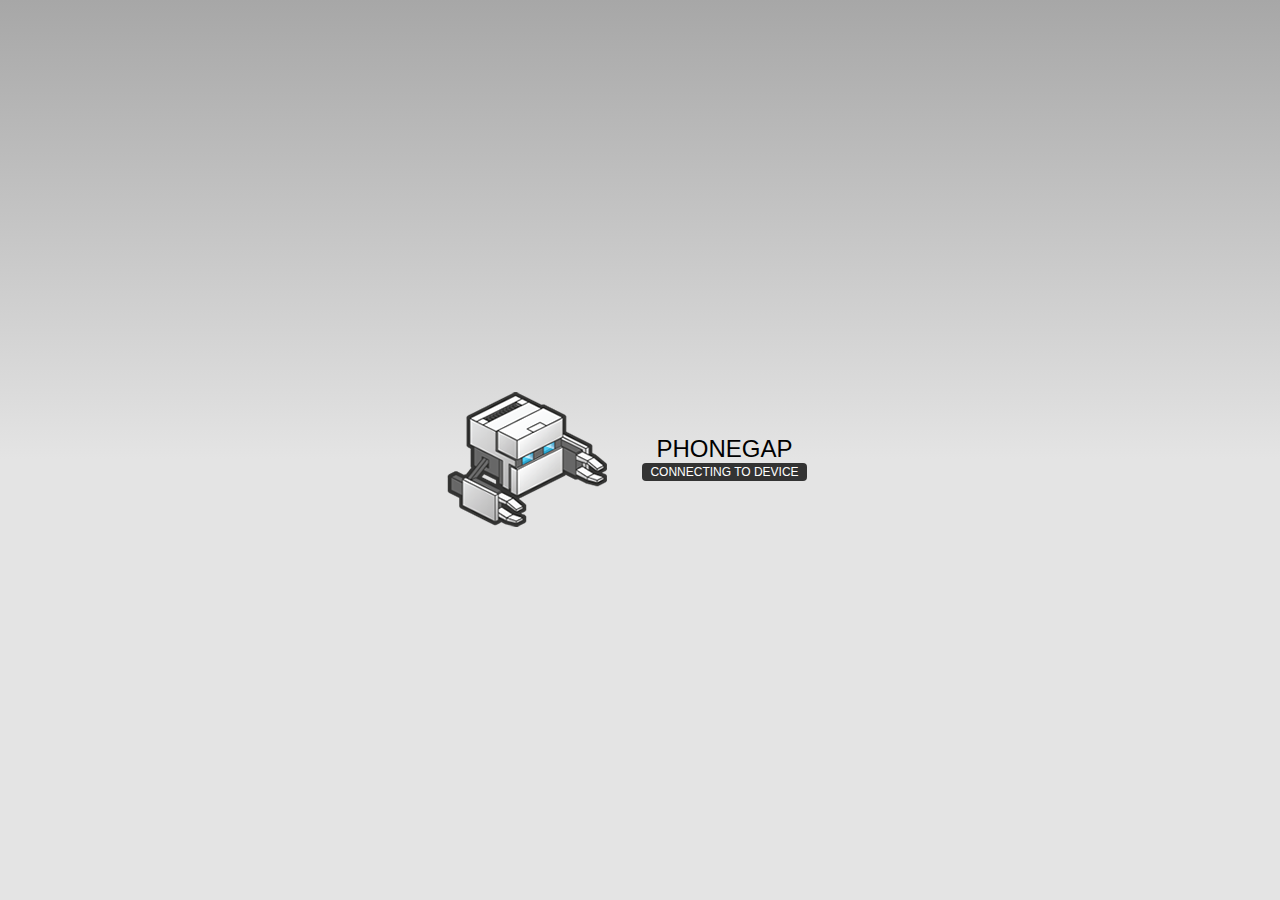
==== www/index.html @ 0fc873c4 "first"" ====
<!DOCTYPE html>
<!--
    Licensed to the Apache Software Foundation (ASF) under one
    or more contributor license agreements.  See the NOTICE file
    distributed with this work for additional information
    regarding copyright ownership.  The ASF licenses this file
    to you under the Apache License, Version 2.0 (the
    "License"); you may not use this file except in compliance
    with the License.  You may obtain a copy of the License at

    http://www.apache.org/licenses/LICENSE-2.0

    Unless required by applicable law or agreed to in writing,
    software distributed under the License is distributed on an
    "AS IS" BASIS, WITHOUT WARRANTIES OR CONDITIONS OF ANY
     KIND, either express or implied.  See the License for the
    specific language governing permissions and limitations
    under the License.
-->
<html>
    <head>
        <meta charset="utf-8" />
        <meta name="format-detection" content="telephone=no" />
        <meta name="viewport" content="user-scalable=no, initial-scale=1, maximum-scale=1, minimum-scale=1, width=device-width, height=device-height, target-densitydpi=device-dpi" />
        <link rel="stylesheet" type="text/css" href="css/index.css" />
        <title>Hello World</title>
    </head>
    <body>
        <div class="app">
            <h1>PhoneGap</h1>
            <div id="deviceready" class="blink">
                <p class="event listening">Connecting to Device</p>
                <p class="event received">Device is Ready</p>
            </div>
        </div>
        <script type="text/javascript" src="phonegap.js"></script>
        <script type="text/javascript" src="js/index.js"></script>
        <script type="text/javascript">
            app.initialize();
        </script>
    </body>
</html>
---- www/css/index.css ----
/*
 * Licensed to the Apache Software Foundation (ASF) under one
 * or more contributor license agreements.  See the NOTICE file
 * distributed with this work for additional information
 * regarding copyright ownership.  The ASF licenses this file
 * to you under the Apache License, Version 2.0 (the
 * "License"); you may not use this file except in compliance
 * with the License.  You may obtain a copy of the License at
 *
 * http://www.apache.org/licenses/LICENSE-2.0
 *
 * Unless required by applicable law or agreed to in writing,
 * software distributed under the License is distributed on an
 * "AS IS" BASIS, WITHOUT WARRANTIES OR CONDITIONS OF ANY
 * KIND, either express or implied.  See the License for the
 * specific language governing permissions and limitations
 * under the License.
 */
* {
    -webkit-tap-highlight-color: rgba(0,0,0,0); /* make transparent link selection, adjust last value opacity 0 to 1.0 */
}

body {
    -webkit-touch-callout: none;                /* prevent callout to copy image, etc when tap to hold */
    -webkit-text-size-adjust: none;             /* prevent webkit from resizing text to fit */
    -webkit-user-select: none;                  /* prevent copy paste, to allow, change 'none' to 'text' */
    background-color:#E4E4E4;
    background-image:linear-gradient(top, #A7A7A7 0%, #E4E4E4 51%);
    background-image:-webkit-linear-gradient(top, #A7A7A7 0%, #E4E4E4 51%);
    background-image:-ms-linear-gradient(top, #A7A7A7 0%, #E4E4E4 51%);
    background-image:-webkit-gradient(
        linear,
        left top,
        left bottom,
        color-stop(0, #A7A7A7),
        color-stop(0.51, #E4E4E4)
    );
    background-attachment:fixed;
    font-family:'HelveticaNeue-Light', 'HelveticaNeue', Helvetica, Arial, sans-serif;
    font-size:12px;
    height:100%;
    margin:0px;
    padding:0px;
    text-transform:uppercase;
    width:100%;
}

/* Portrait layout (default) */
.app {
    background:url(../img/logo.png) no-repeat center top; /* 170px x 200px */
    position:absolute;             /* position in the center of the screen */
    left:50%;
    top:50%;
    height:50px;                   /* text area height */
    width:225px;                   /* text area width */
    text-align:center;
    padding:180px 0px 0px 0px;     /* image height is 200px (bottom 20px are overlapped with text) */
    margin:-115px 0px 0px -112px;  /* offset vertical: half of image height and text area height */
                                   /* offset horizontal: half of text area width */
}

/* Landscape layout (with min-width) */
@media screen and (min-aspect-ratio: 1/1) and (min-width:400px) {
    .app {
        background-position:left center;
        padding:75px 0px 75px 170px;  /* padding-top + padding-bottom + text area = image height */
        margin:-90px 0px 0px -198px;  /* offset vertical: half of image height */
                                      /* offset horizontal: half of image width and text area width */
    }
}

h1 {
    font-size:24px;
    font-weight:normal;
    margin:0px;
    overflow:visible;
    padding:0px;
    text-align:center;
}

.event {
    border-radius:4px;
    -webkit-border-radius:4px;
    color:#FFFFFF;
    font-size:12px;
    margin:0px 30px;
    padding:2px 0px;
}

.event.listening {
    background-color:#333333;
    display:block;
}

.event.received {
    background-color:#4B946A;
    display:none;
}

@keyframes fade {
    from { opacity: 1.0; }
    50% { opacity: 0.4; }
    to { opacity: 1.0; }
}
 
@-webkit-keyframes fade {
    from { opacity: 1.0; }
    50% { opacity: 0.4; }
    to { opacity: 1.0; }
}
 
.blink {
    animation:fade 3000ms infinite;
    -webkit-animation:fade 3000ms infinite;
}
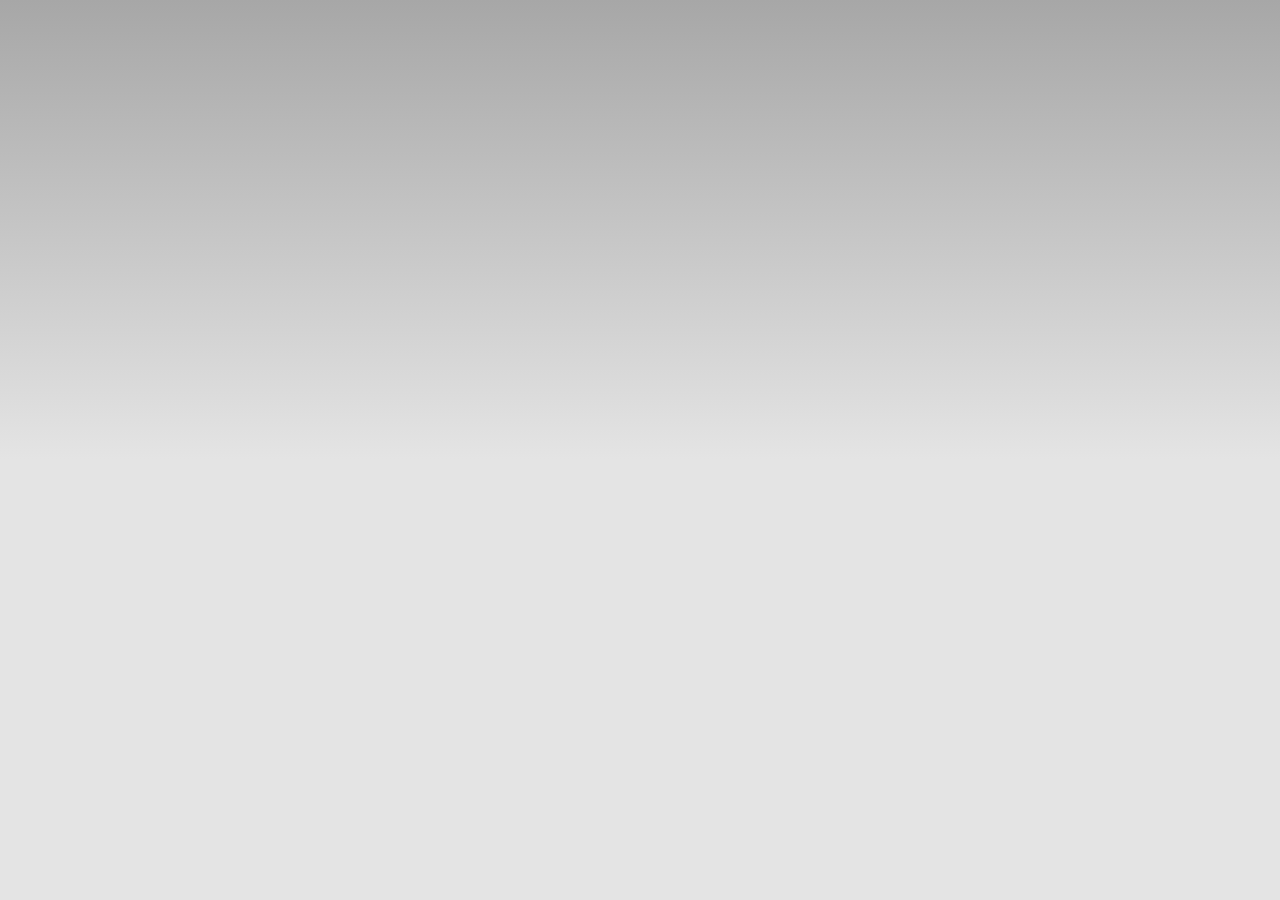
==== commit 484d94cc: "third" ====
--- a/www/index.html
+++ b/www/index.html
@@ -24,19 +24,12 @@
         <meta name="viewport" content="user-scalable=no, initial-scale=1, maximum-scale=1, minimum-scale=1, width=device-width, height=device-height, target-densitydpi=device-dpi" />
         <link rel="stylesheet" type="text/css" href="css/index.css" />
         <title>Hello World</title>
+<script>
+function getResults(){
+window.location = "C:\\Users\\maryum.babar\\ptimeglider\\www\\Get_Results.php";
+}
+</script>
     </head>
-    <body>
-        <div class="app">
-            <h1>PhoneGap</h1>
-            <div id="deviceready" class="blink">
-                <p class="event listening">Connecting to Device</p>
-                <p class="event received">Device is Ready</p>
-            </div>
-        </div>
-        <script type="text/javascript" src="phonegap.js"></script>
-        <script type="text/javascript" src="js/index.js"></script>
-        <script type="text/javascript">
-            app.initialize();
-        </script>
-    </body>
+    <body onload="getResults()">
+           </body>
 </html>
